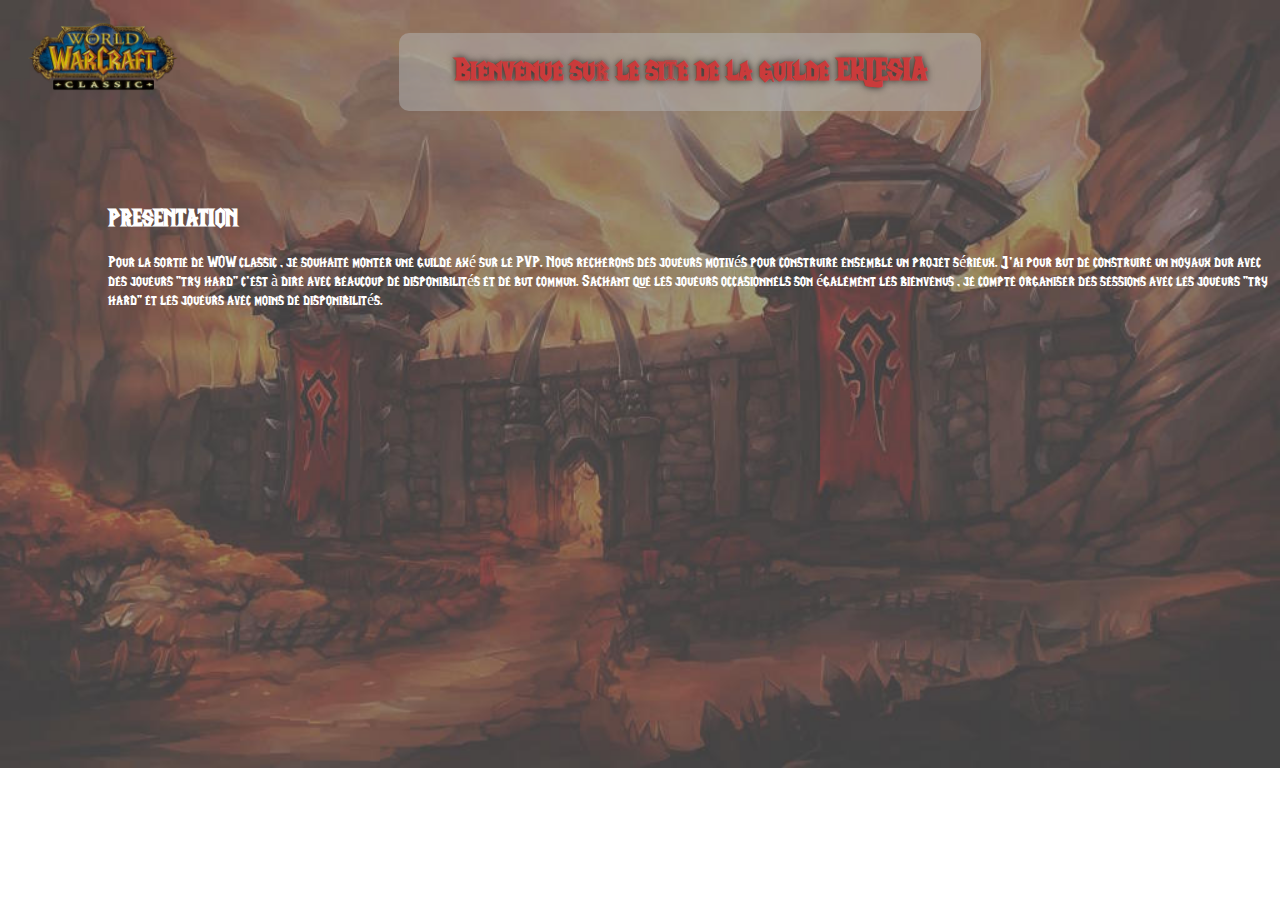
==== index.html @ 0ede6a6c "Version 0.1" ====
<!DOCTYPE>
<html>
		<head>
			<meta charset="utf-8"/>
			<link rel="stylesheet" href="style.css"/>
			<title>WOW CLASSIC</title>
		</head>
		<body>
			<header>
				<div class="logo">
					<img src="src/LOGO.png" alt="logo de wow classic">
				</div>
			</header>

			<div id="conteneur">
				<div class="fond">
					<h1>Bienvenue sur le site de la guilde EKLESIA</h1>
				</div>
				<div class="Presentation">
					<h2>PRESENTATION</h2>
					<p>Pour la sortie de WOW classic , je souhaite monter une guilde axé sur le PVP. Nous recherons des joueurs motivés pour construire ensemble un projet sérieux. J'ai pour but de construire un noyaux dur avec des joueurs "try hard" c'est à dire avec beaucoup de disponibilités et de but commun. Sachant que les joueurs occasionnels son également les bienvenus , je compte organiser des sessions avec les joueurs "try hard" et les joueurs avec moins de disponibilités.</p> 
				</div>

				<div class="News">

				</div>

			</div>

		</body>


</html>
---- style.css ----
/*Background */
body
{
	background: url("src/orgrimmar2.jpeg") no-repeat;
	background-size: 100%;
}

.fond
{
	width: 50%;
	height: 10%;
	border-radius: 10px;
	background: rgba(179,179,179,0.5);
	margin: 25px auto;
}

/*  Police   */ 
@font-face
{
	font-family: 'LifeCraft_Font';
	src: url('font/LifeCraft_Font.ttf') format('opentype');

}

/* LOGO */
.logo
{
	width: 100px;
	float:left;
}

.logo img
{
	margin: 15px 15px 15px 20px;
	width: 150px;
	height: auto;
}

/* Flex box */
#conteneur
{
	display: flex;
	flex-direction: column;
}

h1
{
	font-family: 'LifeCraft_Font';
	text-align: center;
	color: #ca3b3b;
	text-shadow: 0px 0px 7px rgba(0, 0, 0, 0.75);
}

/* Présenation */

.presentation {
	margin-top: 50px;
	font-family: 'LifeCraft_Font';
	color: white;
}
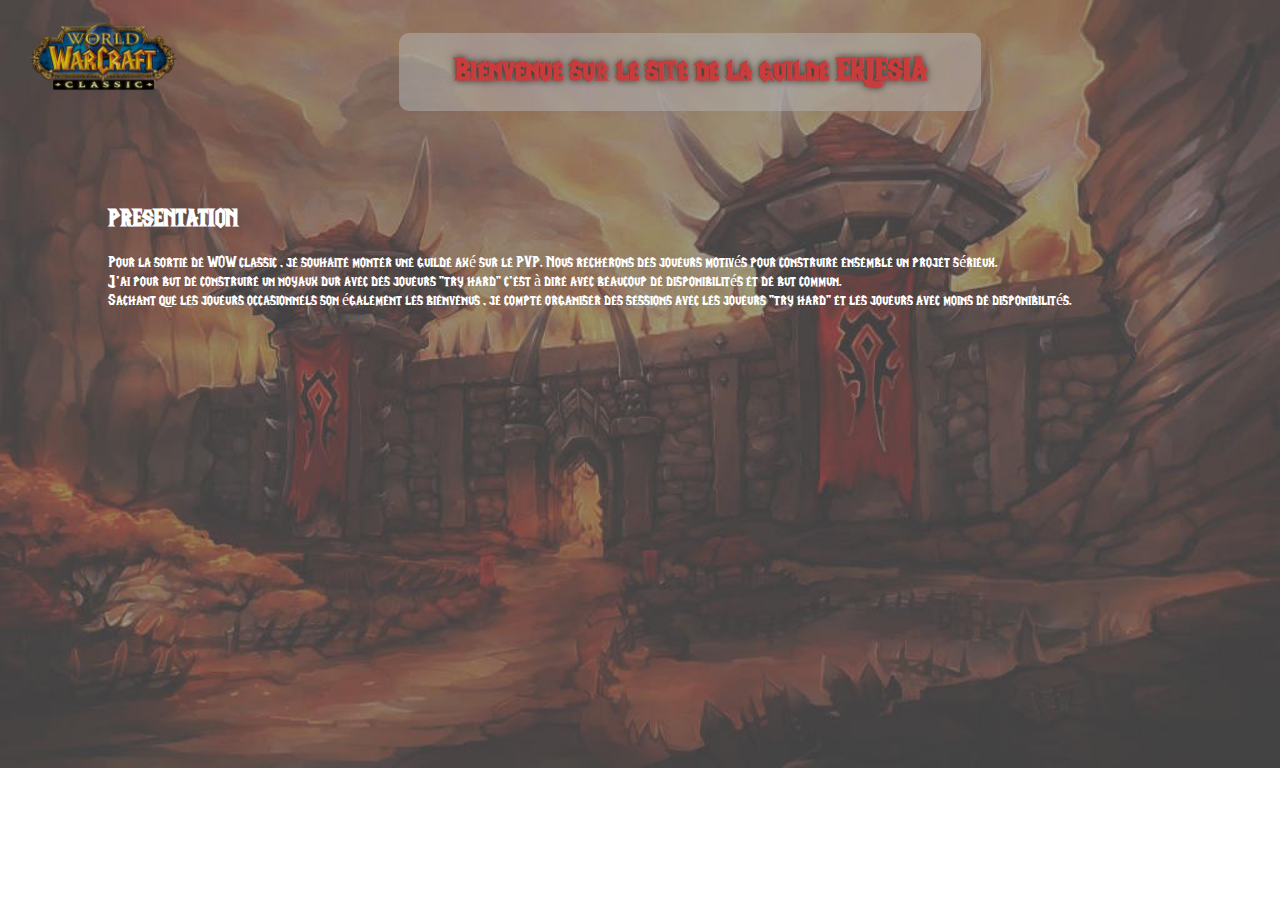
==== commit 821af47f: "p changes" ====
--- a/index.html
+++ b/index.html
@@ -18,7 +18,9 @@
 				</div>
 				<div class="Presentation">
 					<h2>PRESENTATION</h2>
-					<p>Pour la sortie de WOW classic , je souhaite monter une guilde axé sur le PVP. Nous recherons des joueurs motivés pour construire ensemble un projet sérieux. J'ai pour but de construire un noyaux dur avec des joueurs "try hard" c'est à dire avec beaucoup de disponibilités et de but commun. Sachant que les joueurs occasionnels son également les bienvenus , je compte organiser des sessions avec les joueurs "try hard" et les joueurs avec moins de disponibilités.</p> 
+					<p>Pour la sortie de WOW classic , je souhaite monter une guilde axé sur le PVP. Nous recherons des joueurs motivés pour construire ensemble un projet sérieux.</p>
+					<p>J'ai pour but de construire un noyaux dur avec des joueurs "try hard" c'est à dire avec beaucoup de disponibilités et de but commun. </p>
+					<p>Sachant que les joueurs occasionnels son également les bienvenus , je compte organiser des sessions avec les joueurs "try hard" et les joueurs avec moins de disponibilités.</p> 
 				</div>
 
 				<div class="News">
--- a/style.css
+++ b/style.css
@@ -57,4 +57,8 @@
 	margin-top: 50px;
 	font-family: 'LifeCraft_Font';
 	color: white;
+}
+
+p {
+	margin: 0;
 }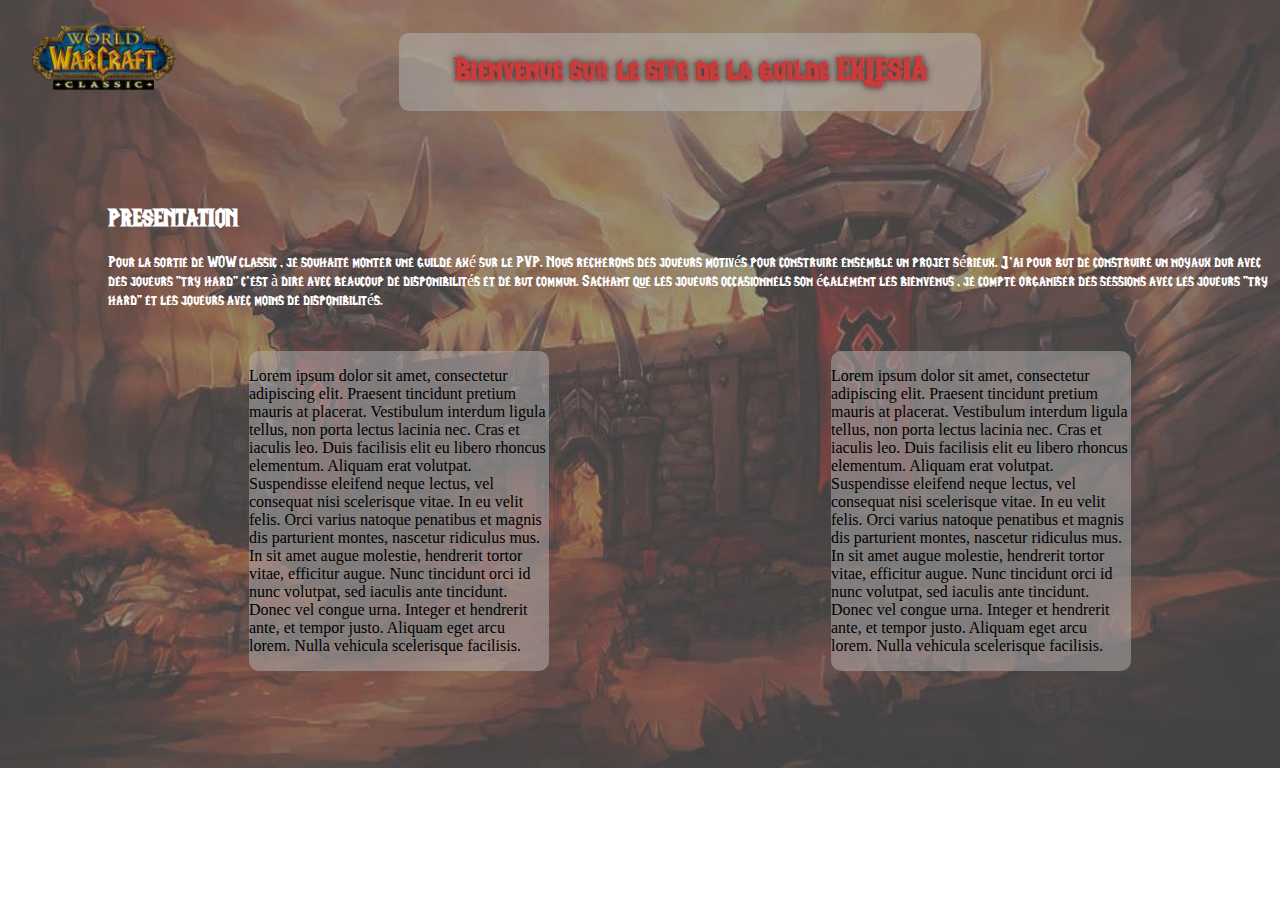
==== commit abe25764: "Mise en forme texte" ====
--- a/index.html
+++ b/index.html
@@ -12,18 +12,26 @@
 				</div>
 			</header>
 
-			<div id="conteneur">
-				<div class="fond">
-					<h1>Bienvenue sur le site de la guilde EKLESIA</h1>
+			<div id="conteneurtotal">
+				<div id="conteneur">
+					<div class="fond">
+						<h1>Bienvenue sur le site de la guilde EKLESIA</h1>
+					</div>
+					<div class="Presentation">
+						<h2>PRESENTATION</h2>
+						<p>Pour la sortie de WOW classic , je souhaite monter une guilde axé sur le PVP. Nous recherons des joueurs motivés pour construire ensemble un projet sérieux. J'ai pour but de construire un noyaux dur avec des joueurs "try hard" c'est à dire avec beaucoup de disponibilités et de but commun. Sachant que les joueurs occasionnels son également les bienvenus , je compte organiser des sessions avec les joueurs "try hard" et les joueurs avec moins de disponibilités.</p>
+					</div>
 				</div>
-				<div class="Presentation">
-					<h2>PRESENTATION</h2>
-					<p>Pour la sortie de WOW classic , je souhaite monter une guilde axé sur le PVP. Nous recherons des joueurs motivés pour construire ensemble un projet sérieux.</p>
-					<p>J'ai pour but de construire un noyaux dur avec des joueurs "try hard" c'est à dire avec beaucoup de disponibilités et de but commun. </p>
-					<p>Sachant que les joueurs occasionnels son également les bienvenus , je compte organiser des sessions avec les joueurs "try hard" et les joueurs avec moins de disponibilités.</p> 
+				<div id="conteneur2">
+					<div class="News">
+						<p>Lorem ipsum dolor sit amet, consectetur adipiscing elit. Praesent tincidunt pretium mauris at placerat. Vestibulum interdum ligula tellus, non porta lectus lacinia nec. Cras et iaculis leo. Duis facilisis elit eu libero rhoncus elementum. Aliquam erat volutpat. Suspendisse eleifend neque lectus, vel consequat nisi scelerisque vitae. In eu velit felis. Orci varius natoque penatibus et magnis dis parturient montes, nascetur ridiculus mus. In sit amet augue molestie, hendrerit tortor vitae, efficitur augue. Nunc tincidunt orci id nunc volutpat, sed iaculis ante tincidunt. Donec vel congue urna. Integer et hendrerit ante, et tempor justo. Aliquam eget arcu lorem. Nulla vehicula scelerisque facilisis.</p>
+					</div>
+					<div class="objectifs">
+						<p>Lorem ipsum dolor sit amet, consectetur adipiscing elit. Praesent tincidunt pretium mauris at placerat. Vestibulum interdum ligula tellus, non porta lectus lacinia nec. Cras et iaculis leo. Duis facilisis elit eu libero rhoncus elementum. Aliquam erat volutpat. Suspendisse eleifend neque lectus, vel consequat nisi scelerisque vitae. In eu velit felis. Orci varius natoque penatibus et magnis dis parturient montes, nascetur ridiculus mus. In sit amet augue molestie, hendrerit tortor vitae, efficitur augue. Nunc tincidunt orci id nunc volutpat, sed iaculis ante tincidunt. Donec vel congue urna. Integer et hendrerit ante, et tempor justo. Aliquam eget arcu lorem. Nulla vehicula scelerisque facilisis.</p>
+					</div>
 				</div>
 
-				<div class="News">
+
 
 				</div>
 
--- a/style.css
+++ b/style.css
@@ -5,16 +5,9 @@
 	background-size: 100%;
 }
 
-.fond
-{
-	width: 50%;
-	height: 10%;
-	border-radius: 10px;
-	background: rgba(179,179,179,0.5);
-	margin: 25px auto;
-}
 
-/*  Police   */ 
+
+/*  Police   */
 @font-face
 {
 	font-family: 'LifeCraft_Font';
@@ -35,12 +28,26 @@
 	width: 150px;
 	height: auto;
 }
+/* le conteneur qui contient les deux contenus */
+#conteneurtotal{
+	display: flex;
+	flex-direction: column;
+}
 
-/* Flex box */
+/* Flex box contenu1 */
 #conteneur
 {
 	display: flex;
 	flex-direction: column;
+
+}
+.fond
+{
+	width: 50%;
+	height: 10%;
+	border-radius: 10px;
+	background: rgba(179,179,179,0.5);
+	margin: 25px auto;
 }
 
 h1
@@ -57,8 +64,31 @@
 	margin-top: 50px;
 	font-family: 'LifeCraft_Font';
 	color: white;
+
+}
+/*Flex box contenu2 */
+#conteneur2{
+	display: flex;
+	flex-direction: row;
+	justify-content: space-around;
+
 }
 
-p {
-	margin: 0;
-}+
+/* les nouvelles du site */
+.News{
+	border-radius: 10px;
+	background: rgba(179,179,179,0.5);
+	margin: 25px auto;
+	width: 300px;
+	height: auto;
+}
+/* les objectifs de la guilde */
+
+.objectifs{
+	border-radius: 10px;
+	background: rgba(179,179,179,0.5);
+	margin: 25px auto;
+	width: 300px;
+	height: auto;
+}
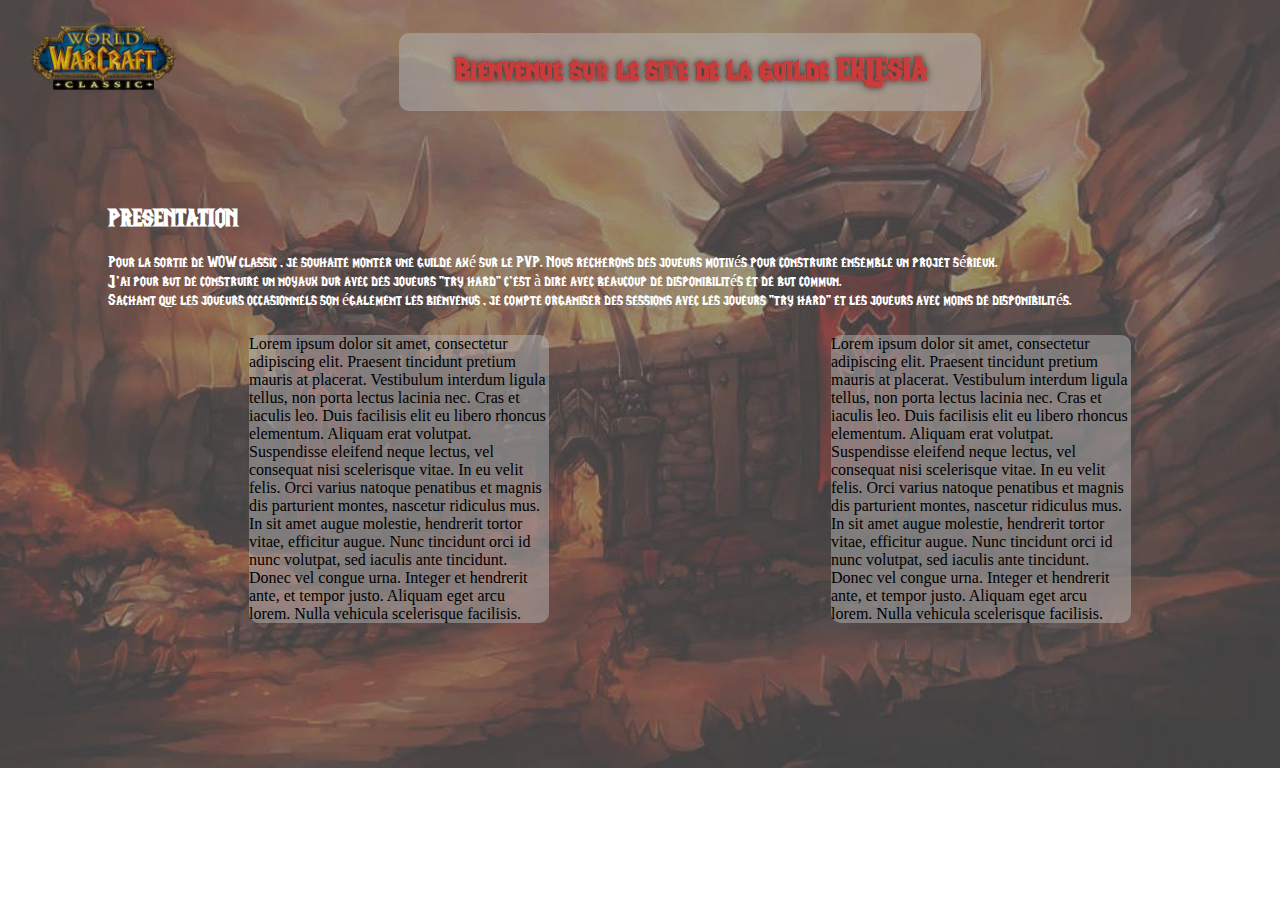
==== commit a94e47d0: "p changes" ====
--- a/index.html
+++ b/index.html
@@ -19,7 +19,9 @@
 					</div>
 					<div class="Presentation">
 						<h2>PRESENTATION</h2>
-						<p>Pour la sortie de WOW classic , je souhaite monter une guilde axé sur le PVP. Nous recherons des joueurs motivés pour construire ensemble un projet sérieux. J'ai pour but de construire un noyaux dur avec des joueurs "try hard" c'est à dire avec beaucoup de disponibilités et de but commun. Sachant que les joueurs occasionnels son également les bienvenus , je compte organiser des sessions avec les joueurs "try hard" et les joueurs avec moins de disponibilités.</p>
+						<p>Pour la sortie de WOW classic , je souhaite monter une guilde axé sur le PVP. Nous recherons des joueurs motivés pour construire ensemble un projet sérieux.</p>
+						<p>J'ai pour but de construire un noyaux dur avec des joueurs "try hard" c'est à dire avec beaucoup de disponibilités et de but commun.</p>
+						<p>Sachant que les joueurs occasionnels son également les bienvenus , je compte organiser des sessions avec les joueurs "try hard" et les joueurs avec moins de disponibilités.</p>
 					</div>
 				</div>
 				<div id="conteneur2">
--- a/style.css
+++ b/style.css
@@ -58,6 +58,10 @@
 	text-shadow: 0px 0px 7px rgba(0, 0, 0, 0.75);
 }
 
+p{
+	margin: 0;
+}
+
 /* Présenation */
 
 .presentation {
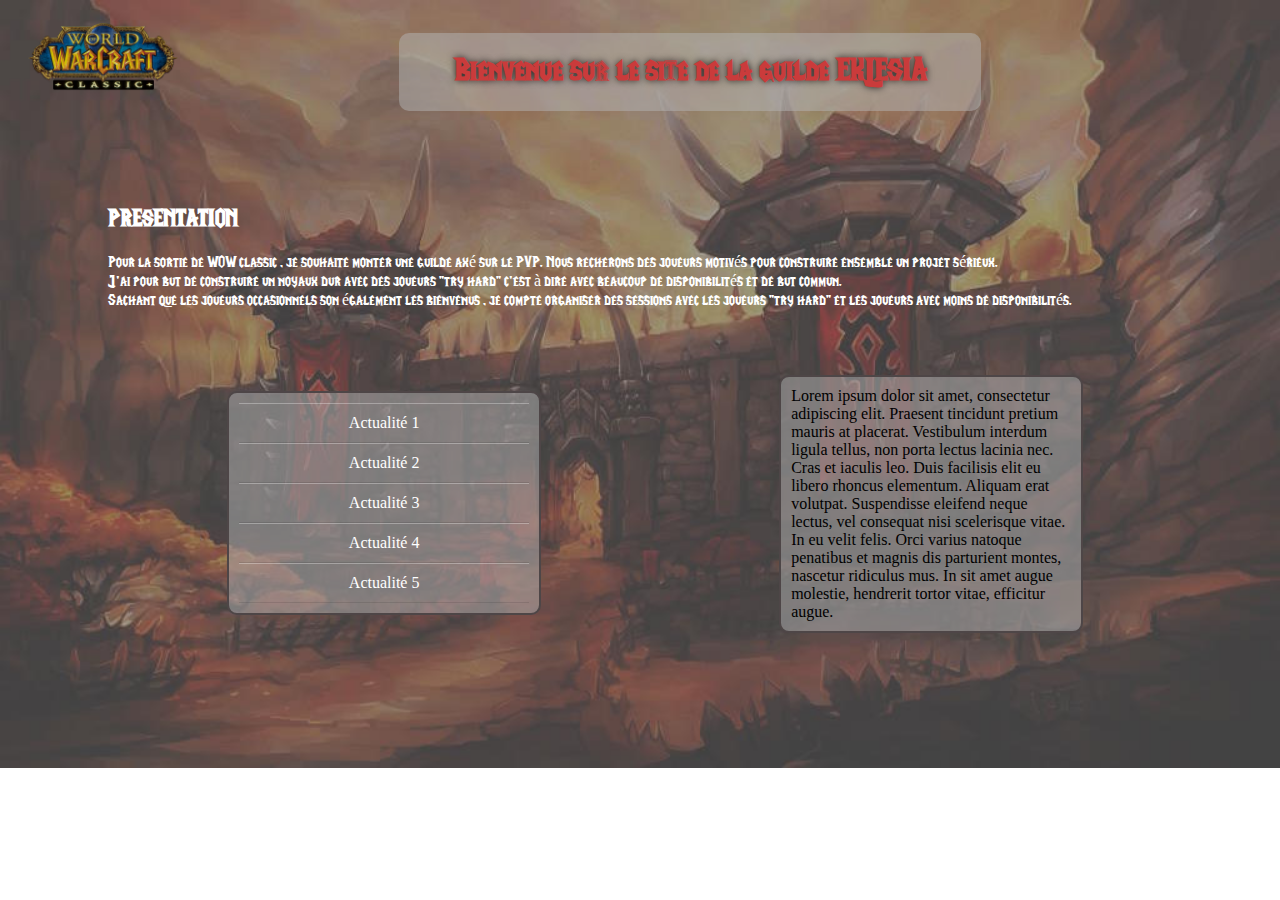
==== commit 96023a78: "Améliorations" ====
--- a/index.html
+++ b/index.html
@@ -26,10 +26,16 @@
 				</div>
 				<div id="conteneur2">
 					<div class="News">
-						<p>Lorem ipsum dolor sit amet, consectetur adipiscing elit. Praesent tincidunt pretium mauris at placerat. Vestibulum interdum ligula tellus, non porta lectus lacinia nec. Cras et iaculis leo. Duis facilisis elit eu libero rhoncus elementum. Aliquam erat volutpat. Suspendisse eleifend neque lectus, vel consequat nisi scelerisque vitae. In eu velit felis. Orci varius natoque penatibus et magnis dis parturient montes, nascetur ridiculus mus. In sit amet augue molestie, hendrerit tortor vitae, efficitur augue. Nunc tincidunt orci id nunc volutpat, sed iaculis ante tincidunt. Donec vel congue urna. Integer et hendrerit ante, et tempor justo. Aliquam eget arcu lorem. Nulla vehicula scelerisque facilisis.</p>
+						<ul id="navigation">
+							<li><a href="#">Actualité 1</a></li>
+							<li><a href="#">Actualité 2</a></li>
+							<li><a href="#">Actualité 3</a></li>
+							<li><a href="#">Actualité 4</a></li>
+							<li><a href="#">Actualité 5</a></li>
+						</ul>
 					</div>
 					<div class="objectifs">
-						<p>Lorem ipsum dolor sit amet, consectetur adipiscing elit. Praesent tincidunt pretium mauris at placerat. Vestibulum interdum ligula tellus, non porta lectus lacinia nec. Cras et iaculis leo. Duis facilisis elit eu libero rhoncus elementum. Aliquam erat volutpat. Suspendisse eleifend neque lectus, vel consequat nisi scelerisque vitae. In eu velit felis. Orci varius natoque penatibus et magnis dis parturient montes, nascetur ridiculus mus. In sit amet augue molestie, hendrerit tortor vitae, efficitur augue. Nunc tincidunt orci id nunc volutpat, sed iaculis ante tincidunt. Donec vel congue urna. Integer et hendrerit ante, et tempor justo. Aliquam eget arcu lorem. Nulla vehicula scelerisque facilisis.</p>
+						<p>Lorem ipsum dolor sit amet, consectetur adipiscing elit. Praesent tincidunt pretium mauris at placerat. Vestibulum interdum ligula tellus, non porta lectus lacinia nec. Cras et iaculis leo. Duis facilisis elit eu libero rhoncus elementum. Aliquam erat volutpat. Suspendisse eleifend neque lectus, vel consequat nisi scelerisque vitae. In eu velit felis. Orci varius natoque penatibus et magnis dis parturient montes, nascetur ridiculus mus. In sit amet augue molestie, hendrerit tortor vitae, efficitur augue.</p>
 					</div>
 				</div>
 
--- a/style.css
+++ b/style.css
@@ -62,6 +62,42 @@
 	margin: 0;
 }
 
+/* les nouvelles du site */
+
+.News{
+	margin: 25px auto;
+}
+
+#navigation {
+	background: rgba(179,179,179,0.5);
+	border-radius: 10px;
+	max-width: 300px;
+	height: auto;
+}
+
+li {
+	border-top: 1px solid rgba(255,255,255,0.3);
+	border-bottom: 1px solid rgba(0,0,0,0.1); 
+	text-align: center;
+	padding: 10px;
+}
+
+ul {
+	list-style: none;
+	padding: 10px;
+	border: 2px solid #4e4647;
+}
+
+a {
+	text-decoration: none;
+	color: white;
+	padding: 12px 100px 12px 100px;
+}
+
+a:hover {
+	background: rgba(179,179,179,0.2);
+}
+
 /* Présenation */
 
 .presentation {
@@ -71,28 +107,25 @@
 
 }
 /*Flex box contenu2 */
+
 #conteneur2{
 	display: flex;
 	flex-direction: row;
-	justify-content: space-around;
-
+	justify-content: center;
+	padding: 40px 70px 30px 0;
 }
 
-
-/* les nouvelles du site */
-.News{
-	border-radius: 10px;
-	background: rgba(179,179,179,0.5);
-	margin: 25px auto;
-	width: 300px;
-	height: auto;
-}
 /* les objectifs de la guilde */
 
 .objectifs{
 	border-radius: 10px;
 	background: rgba(179,179,179,0.5);
 	margin: 25px auto;
-	width: 300px;
+	max-width: 300px;
 	height: auto;
+	border: 2px solid #4e4647;
 }
+
+.objectifs p {
+	padding: 10px;
+}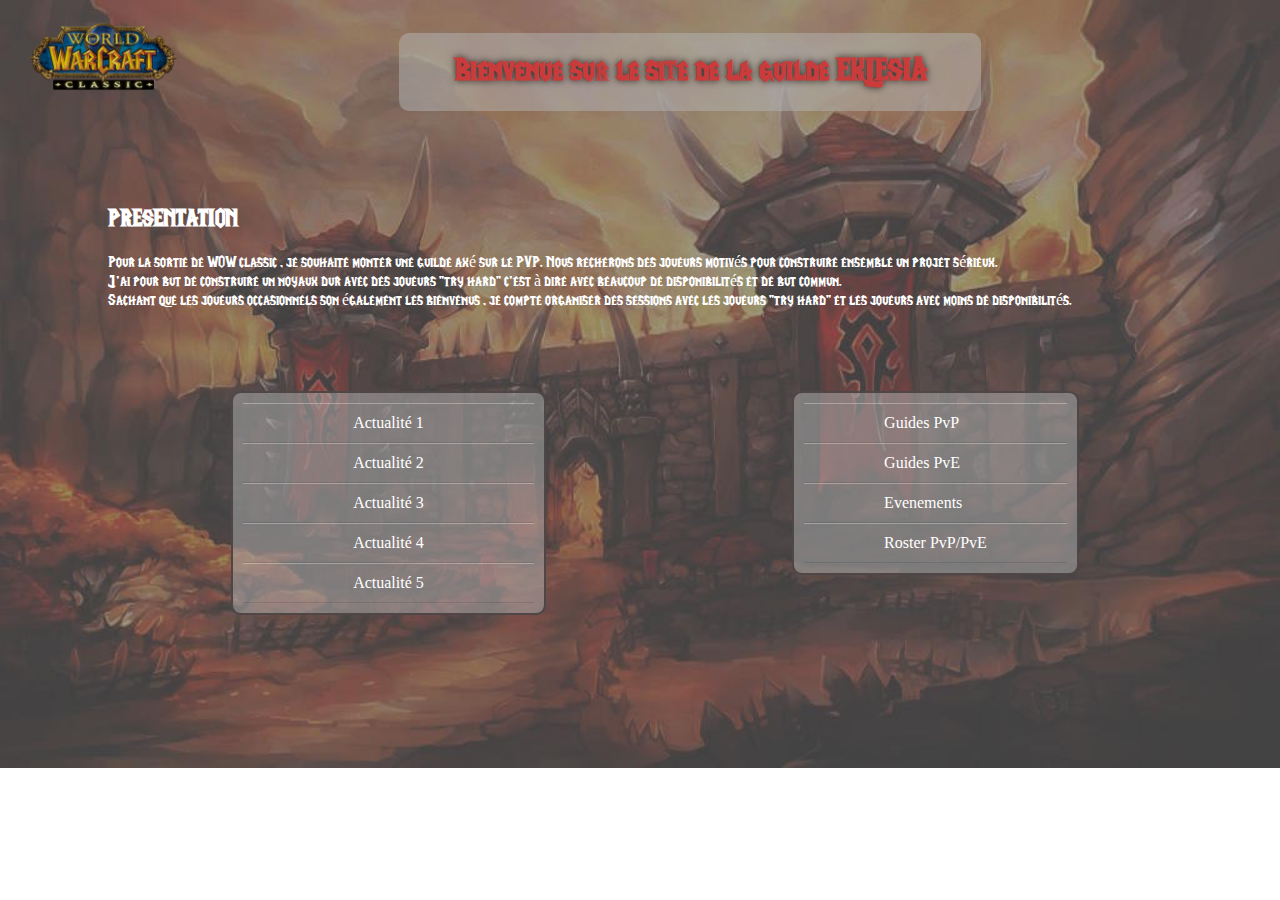
==== commit ddfe7bcc: "Add second ul" ====
--- a/index.html
+++ b/index.html
@@ -11,7 +11,6 @@
 					<img src="src/LOGO.png" alt="logo de wow classic">
 				</div>
 			</header>
-
 			<div id="conteneurtotal">
 				<div id="conteneur">
 					<div class="fond">
@@ -35,17 +34,18 @@
 						</ul>
 					</div>
 					<div class="objectifs">
-						<p>Lorem ipsum dolor sit amet, consectetur adipiscing elit. Praesent tincidunt pretium mauris at placerat. Vestibulum interdum ligula tellus, non porta lectus lacinia nec. Cras et iaculis leo. Duis facilisis elit eu libero rhoncus elementum. Aliquam erat volutpat. Suspendisse eleifend neque lectus, vel consequat nisi scelerisque vitae. In eu velit felis. Orci varius natoque penatibus et magnis dis parturient montes, nascetur ridiculus mus. In sit amet augue molestie, hendrerit tortor vitae, efficitur augue.</p>
+						<ul id="navigation2">
+							<li><a href="#">Guides PvP</a></li>
+							<li><a href="#">Guides PvE</a></li>
+							<li><a href="#">Evenements</a></li>
+							<li><a href="#">Roster PvP/PvE</a></li>
+						</ul>
 					</div>
 				</div>
+			</div>
+		</div>
 
-
-
-				</div>
-
-			</div>
-
-		</body>
+	</body>
 
 
 </html>
--- a/style.css
+++ b/style.css
@@ -5,14 +5,11 @@
 	background-size: 100%;
 }
 
-
-
 /*  Police   */
 @font-face
 {
 	font-family: 'LifeCraft_Font';
 	src: url('font/LifeCraft_Font.ttf') format('opentype');
-
 }
 
 /* LOGO */
@@ -44,7 +41,7 @@
 .fond
 {
 	width: 50%;
-	height: 10%;
+	height: 12%;
 	border-radius: 10px;
 	background: rgba(179,179,179,0.5);
 	margin: 25px auto;
@@ -75,30 +72,61 @@
 	height: auto;
 }
 
-li {
+.News li {
 	border-top: 1px solid rgba(255,255,255,0.3);
 	border-bottom: 1px solid rgba(0,0,0,0.1); 
 	text-align: center;
 	padding: 10px;
 }
 
-ul {
+.News ul {
 	list-style: none;
 	padding: 10px;
 	border: 2px solid #4e4647;
 }
 
-a {
+.News a {
 	text-decoration: none;
 	color: white;
 	padding: 12px 100px 12px 100px;
 }
 
-a:hover {
+.News a:hover {
 	background: rgba(179,179,179,0.2);
 }
 
-/* Présenation */
+/* Navbar */
+
+#navigation2 {
+	background: rgba(179,179,179,0.5);
+	border-radius: 10px;
+	max-width: 300px;
+	height: auto;
+}
+
+.objectifs li {
+	border-top: 1px solid rgba(255,255,255,0.3);
+	border-bottom: 1px solid rgba(0,0,0,0.1); 
+	padding: 10px;
+}
+
+.objectifs ul {
+	list-style: none;
+	padding: 10px;
+	border: 2px solid #4e4647;
+}
+
+.objectifs a {
+	text-decoration: none;
+	color: white;
+	padding: 12px 70px 12px 70px;
+}
+
+.objectifs a:hover {
+	background: rgba(179,179,179,0.2);
+}
+
+/* Présentation */
 
 .presentation {
 	margin-top: 50px;
@@ -119,13 +147,8 @@
 
 .objectifs{
 	border-radius: 10px;
-	background: rgba(179,179,179,0.5);
 	margin: 25px auto;
 	max-width: 300px;
 	height: auto;
-	border: 2px solid #4e4647;
 }
 
-.objectifs p {
-	padding: 10px;
-}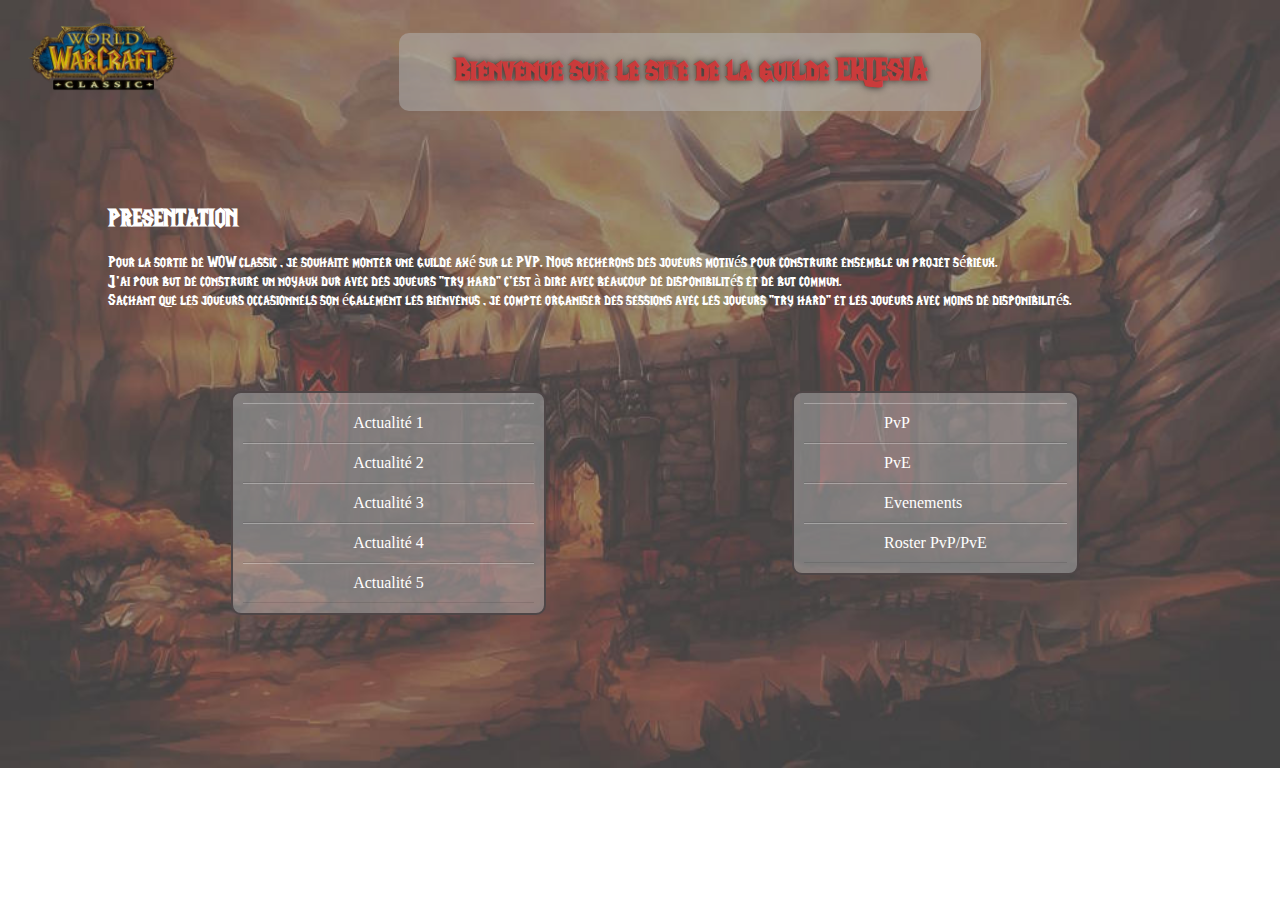
==== commit 828ac461: "Mini correction" ====
--- a/index.html
+++ b/index.html
@@ -35,8 +35,8 @@
 					</div>
 					<div class="objectifs">
 						<ul id="navigation2">
-							<li><a href="#">Guides PvP</a></li>
-							<li><a href="#">Guides PvE</a></li>
+							<li><a href="#">PvP</a></li>
+							<li><a href="#">PvE</a></li>
 							<li><a href="#">Evenements</a></li>
 							<li><a href="#">Roster PvP/PvE</a></li>
 						</ul>
--- a/style.css
+++ b/style.css
@@ -74,7 +74,7 @@
 
 .News li {
 	border-top: 1px solid rgba(255,255,255,0.3);
-	border-bottom: 1px solid rgba(0,0,0,0.1); 
+	border-bottom: 1px solid rgba(0,0,0,0.1);
 	text-align: center;
 	padding: 10px;
 }
@@ -106,7 +106,7 @@
 
 .objectifs li {
 	border-top: 1px solid rgba(255,255,255,0.3);
-	border-bottom: 1px solid rgba(0,0,0,0.1); 
+	border-bottom: 1px solid rgba(0,0,0,0.1);
 	padding: 10px;
 }
 
@@ -151,4 +151,3 @@
 	max-width: 300px;
 	height: auto;
 }
-
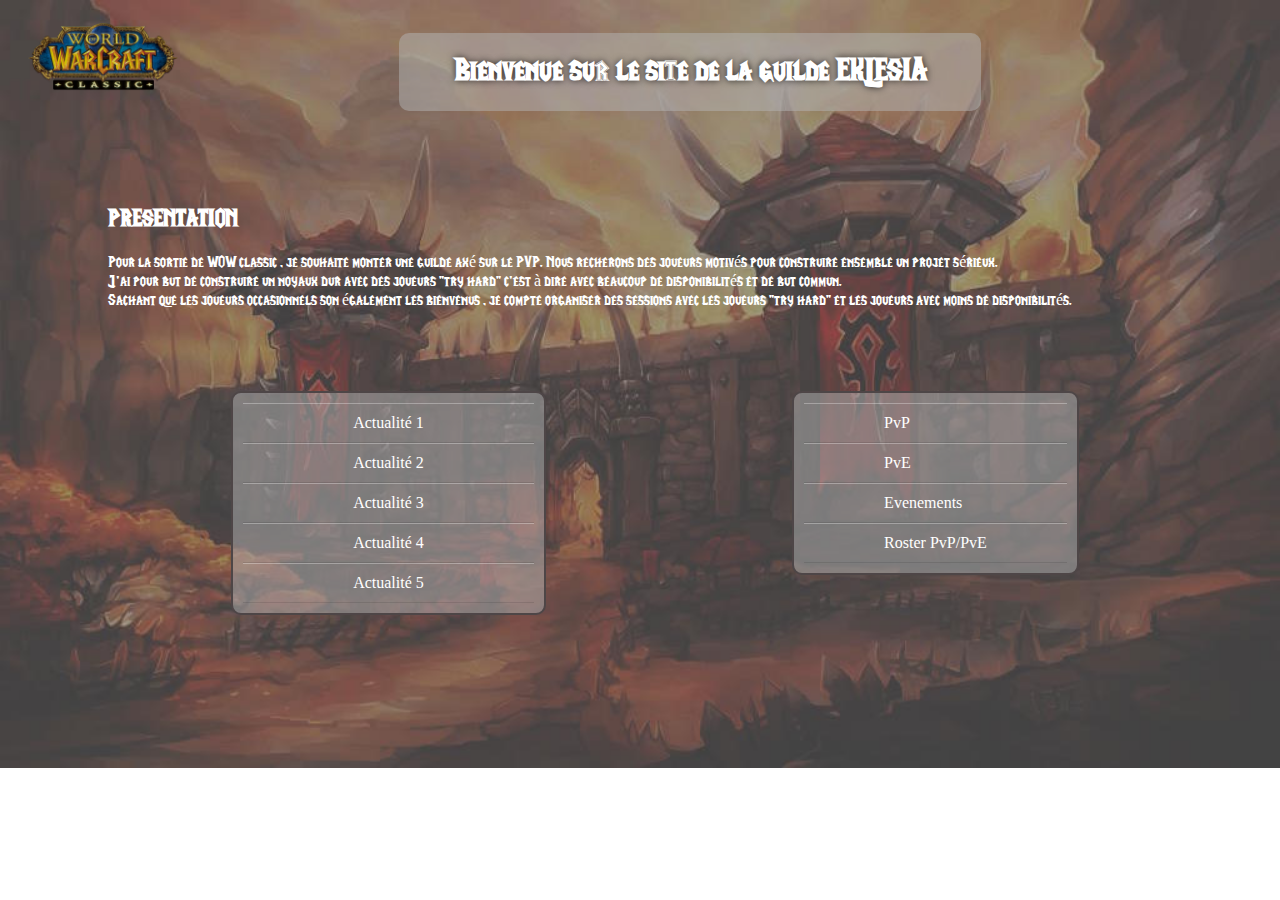
==== commit a6f839f3: "Modif" ====
--- a/index.html
+++ b/index.html
@@ -35,7 +35,7 @@
 					</div>
 					<div class="objectifs">
 						<ul id="navigation2">
-							<li><a href="#">PvP</a></li>
+							<li><a href="PVP.html">PvP</a></li>
 							<li><a href="#">PvE</a></li>
 							<li><a href="#">Evenements</a></li>
 							<li><a href="#">Roster PvP/PvE</a></li>
--- a/style.css
+++ b/style.css
@@ -25,6 +25,7 @@
 	width: 150px;
 	height: auto;
 }
+
 /* le conteneur qui contient les deux contenus */
 #conteneurtotal{
 	display: flex;
@@ -51,7 +52,7 @@
 {
 	font-family: 'LifeCraft_Font';
 	text-align: center;
-	color: #ca3b3b;
+	color: white;
 	text-shadow: 0px 0px 7px rgba(0, 0, 0, 0.75);
 }
 
